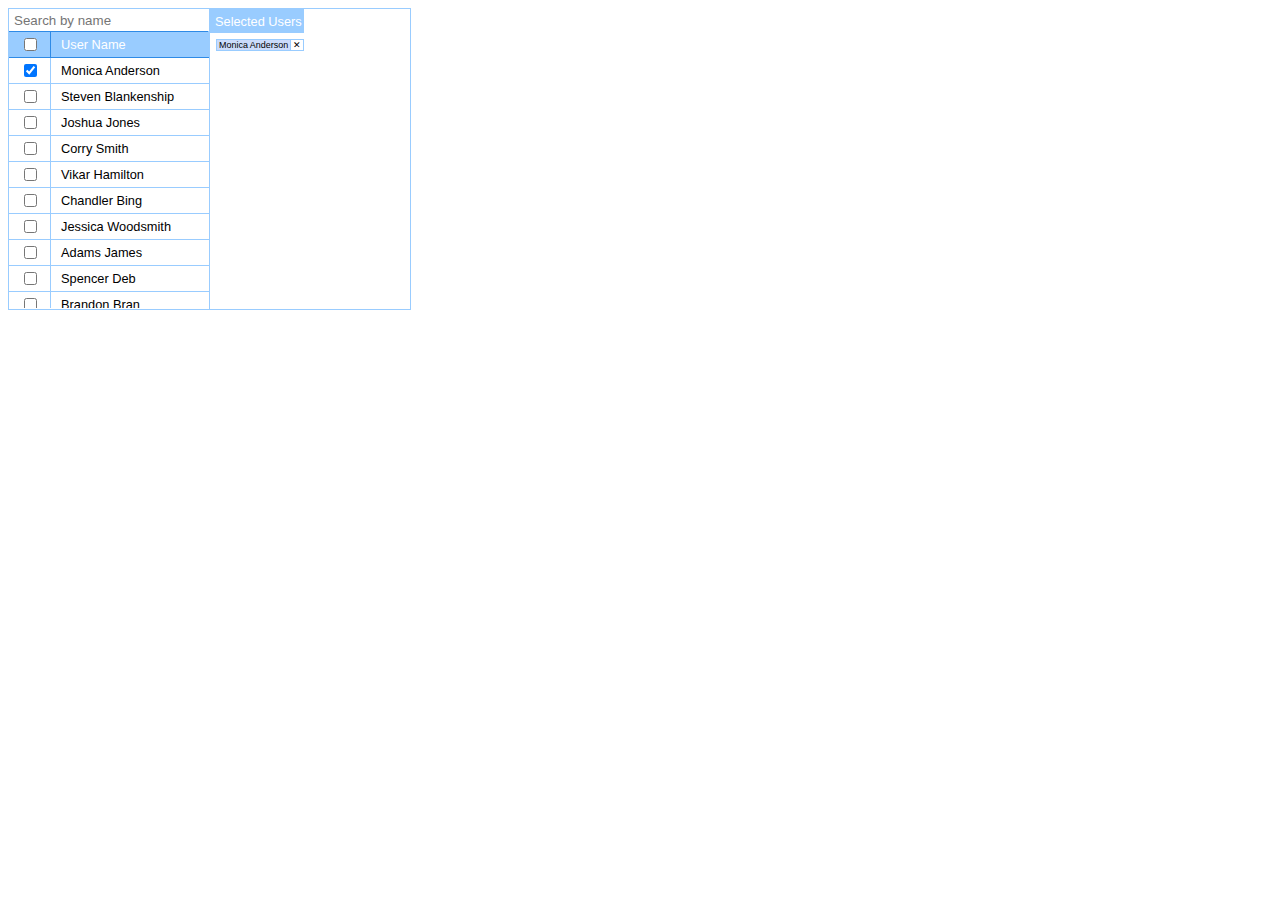
==== index.html @ e5bc9a7e "Added left border of selected users div to show division on filtering." ====
<!DOCTYPE html>
<html>
    <head>
        <link rel="stylesheet" href="userstable.css" type="text/css">
        <script src="usertables.js"></script>
    </head>
    <body>
        
        <div class="users-container">
            <div class="users-list-container">
                <input id="hh" type="text" class="users-filter" placeholder="Search by name" onkeyup="FilterUsers(this)">
                <div class="users-header">
                    <table>
                        <tr>
                            <td>
                                <input type="checkbox" id="all" value="change-all-users" onclick="SelectAll(this)">
                            </td>
                            <td>User Name</td>
                        </tr>
                    </table>
                </div>
                <div id="edit-users" class="users-list">

                </div>
            </div>
            <div id="selected-users-list-container">
                <div class="selectedusersheader"><span>Selected Users</span></div>
                <div id="editedusersforproject" class="selectedusers">

                </div>
            </div>
        </div>
        
    </body>
</html>
---- userstable.css ----
.users-container {
        width: auto;
        height: auto;
        margin: 0;
        padding: 0;
        float: left;
        overflow: hidden;
        border: 1px solid #99CCFF;
        font-family: Helvetica, Montserrat,Arial;
     font-size: 0.8em;
    }

.users-list-container{
    width: auto;
    height: auto;
    float: left;
}

.users-filter {
    width: 100%;
    height: 20px;
    border: none;
    padding-left: 5px;
}

input:focus {
    outline-width: 0;
}

.users-header {
    width: auto;
    height: auto;
    margin: 0;
    padding: 0;
    overflow: hidden;
}

.users-header table {
    width: 200px;
    max-height: 20px;
    overflow: hidden;
    height: auto;
    border-collapse: collapse;
}

.users-header table td {
    padding: 3px;
    background-color: #99CCFF;
    color: white;
    vertical-align: middle;
}

.users-header table td:nth-child(1) {
    text-align: center;
    border-top: 1px solid #2E8AE6;
    border-right: 1px solid #2E8AE6;
    border-bottom: 1px solid #2E8AE6;
    width: 35px;
}

.users-header table td:nth-child(2) {
    text-align: left;
    padding-left: 10px;
    border-top: 1px solid #2E8AE6;
    border-bottom: 1px solid #2E8AE6;
    border-right: 1px solid #99CCFF;
}

.users-list {
    width: auto;
    height: 250px;
    margin: 0;
    padding: 0;
    overflow-y: auto;
    overflow-x: hidden;
}

.users-list table {
    width: 200px;
    height: auto;
    overflow: hidden;
    border-collapse: collapse;
}

.users-list table td {
    padding: 3px;
    border-bottom: 1px solid #99CCFF;
    vertical-align: middle;
}

.users-list table td:nth-child(1) {
    text-align: center;
    width: 35px;
}

.users-list table td:nth-child(2) {
    text-align: left;
    padding-left: 10px;
    /*border-right: 1px solid #99CCFF;*/
}

#selected-users-list-container{
    width: 200px;
    height: 300px;
    margin: 0;
    padding: 0;
    float: left;
    overflow: hidden;
    border-left: 1px solid #99CCFF;
}

.selectedusersheader{
    width: 100%;
    height: 20px;
    margin: 0;
    padding: 2px 2px 2px 5px;
    background-color: #99CCFF;
    color:white;
    display: table-cell;
    vertical-align: middle;
}

.selectedusers {
    width: 100%;
    height: auto;
    max-height: 265px;
    margin: 0;
    padding: 3px;
    overflow-y: auto;
}

.selecteduser {
    float:left; 
    margin: 3px; 
    padding: 0 0 0 2px; 
    border: 1px solid #99CCFF; 
    background-color: #CBDBFB;
    font-size: 0.7em;
}

.selecteduser span {
    padding: 0 2px 0 2px;
    margin: 0 0 0 2px;
    background-color: white;
    border-left: 1px solid #99CCFF;
} 

.selecteduser span:hover{
    color: white;
    background-color: black;
    cursor: pointer;
}

.projecteditdetails {
    width: 400px;
    height: 200px;
    padding: 10px;
    display: block;
    float: right;
    border: 1px solid #99CCFF;
}

.projecteditdetails div {
    height: auto;
    width: 100%;
    margin-top: 10px;
    overflow: hidden;
    display: block;
}

.projecteditdetails div label {
    float: left;
    vertical-align:middle;
}

.projecteditdetails div input {
    float: right;
    width: 50%;
    padding-left: 5px;
}

.projecteditdetails div textarea {
    float: right;
    width: 50%;
    padding-left: 5px;
    overflow: auto;
}

.projecteditdoperations {
    width: auto;
    height: auto;
    display: block;
    float: right;
    margin-top: 10px;
    font-family: Montserrat,Arial;
}
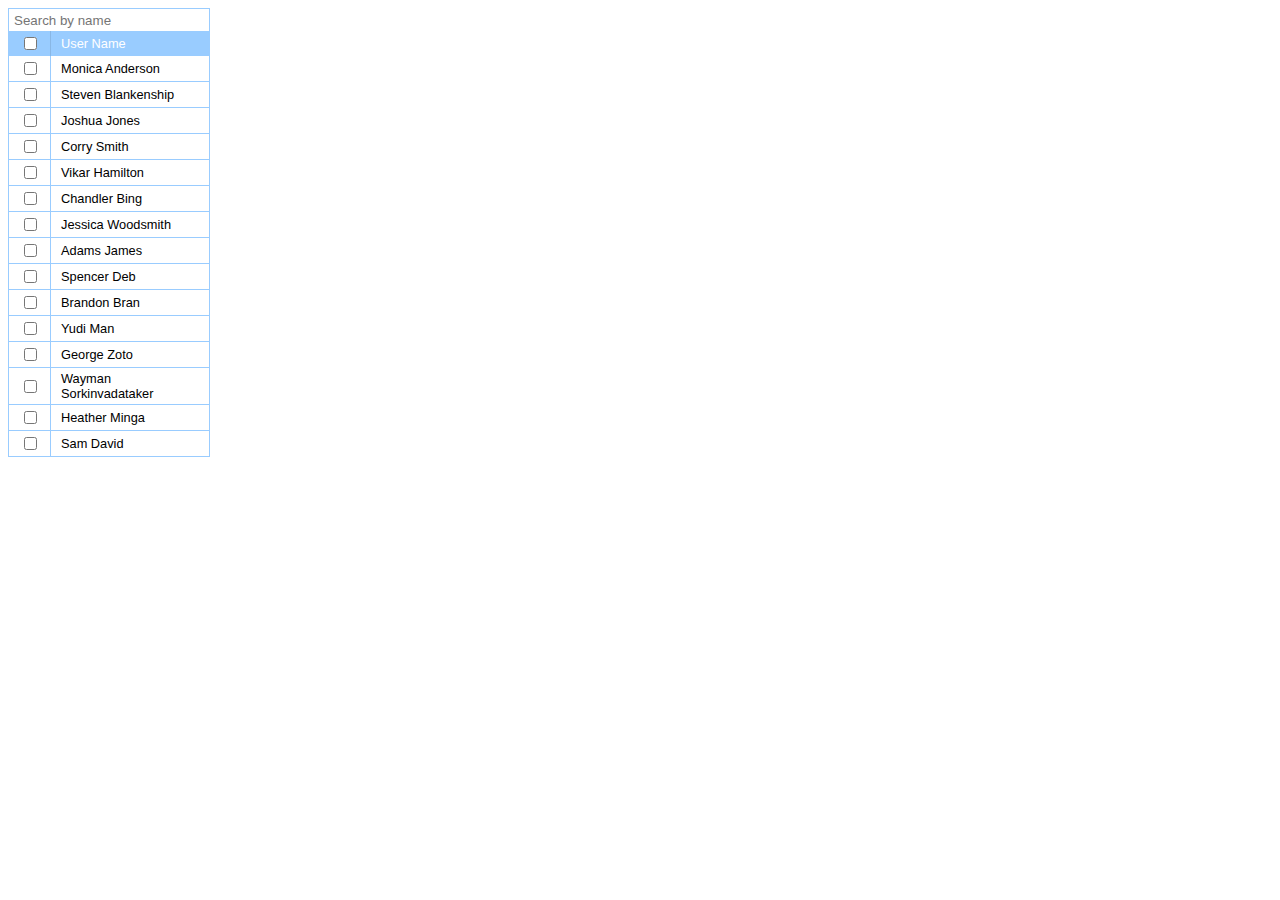
==== commit 4fd414b3: "Streamlined css - added size classes at top to make it easy to change size ot table." ====
--- a/index.html
+++ b/index.html
@@ -6,26 +6,33 @@
     </head>
     <body>
         
-        <div class="users-container">
-            <div class="users-list-container">
-                <input id="hh" type="text" class="users-filter" placeholder="Search by name" onkeyup="FilterUsers(this)">
-                <div class="users-header">
-                    <table>
+        <div class="selection-table">
+            
+            <div class="elements-section cw">
+                
+                <input type="text" class="elements-filter" placeholder="Search by name" onkeyup="FilterElements(this)">
+                
+                <div>
+                    <table class="elements-header">
                         <tr>
                             <td>
-                                <input type="checkbox" id="all" value="change-all-users" onclick="SelectAll(this)">
+                                <input type="checkbox" id="all" onclick="SelectAll(this)">
                             </td>
                             <td>User Name</td>
                         </tr>
                     </table>
                 </div>
-                <div id="edit-users" class="users-list">
-
+                
+                <div class="elements-contents ch">
+                    <table id="elements" class="elements">
+                        
+                    </table>
                 </div>
             </div>
-            <div id="selected-users-list-container">
-                <div class="selectedusersheader"><span>Selected Users</span></div>
-                <div id="editedusersforproject" class="selectedusers">
+            
+            <div id="selected-elements" class="selected-elements cw sel-box-h">
+                <div class="selected-elements-header"><span>Selected Users</span></div>
+                <div id="editedusers" class="selected-elements-contents">
 
                 </div>
             </div>
--- a/userstable.css
+++ b/userstable.css
@@ -1,196 +1,146 @@
- .users-container {
-        width: auto;
-        height: auto;
-        margin: 0;
-        padding: 0;
-        float: left;
-        overflow: hidden;
-        border: 1px solid #99CCFF;
-        font-family: Helvetica, Montserrat,Arial;
-     font-size: 0.8em;
-    }
+.sel-box-h {
+    height: 450px;
+}
+.ch {
+    height: 400px;
+}
+.cw {
+    width: 200px;
+}
 
-.users-list-container{
-    width: auto;
-    height: auto;
+/* primary div */
+.selection-table {
+
+    overflow: hidden;
+    display: inline-block;
+    
+    font-family: Helvetica, Montserrat,Arial;
+    font-size: 0.8em;
+    
+    border: 1px solid #99CCFF;
+}
+
+/* 1. elements section */
+.elements-section {
+    
     float: left;
 }
 
-.users-filter {
+/* 1.1 filter text box */
+.elements-filter {
     width: 100%;
     height: 20px;
-    border: none;
     padding-left: 5px;
+    
+    margin: 0; 
+    border: 0;
+    display: block;
+    
+    /*border-top: 1px solid #99CCFF;
+    border-right: 1px solid #99CCFF;*/
 }
-
 input:focus {
     outline-width: 0;
 }
 
-.users-header {
-    width: auto;
+/* 1.2 elements header */
+.elements-header {
+    width: 100%;
     height: auto;
-    margin: 0;
-    padding: 0;
-    overflow: hidden;
+    max-height: 20px;
+  
+    border-collapse: collapse;
+ }
+.elements-header td {
+    padding: 3px;
+    
+    background-color: #99CCFF;
+    color: white;
+}
+.elements-header td:nth-child(1) {
+    text-align: center;
+    width: 35px;
+    
+    border-right: 1px solid #89b7e5;  
+}
+.elements-header td:nth-child(2) {
+    text-align: left;
+    padding-left: 10px;
 }
 
-.users-header table {
-    width: 200px;
-    max-height: 20px;
-    overflow: hidden;
-    height: auto;
+/* 1.3 elements list */
+.elements-contents {
+    width: 100%;
+    
+    overflow-y: scroll;
+}
+.elements {
+    width: 100%;    
+
     border-collapse: collapse;
 }
-
-.users-header table td {
+.elements td {
     padding: 3px;
-    background-color: #99CCFF;
-    color: white;
-    vertical-align: middle;
-}
-
-.users-header table td:nth-child(1) {
-    text-align: center;
-    border-top: 1px solid #2E8AE6;
-    border-right: 1px solid #2E8AE6;
-    border-bottom: 1px solid #2E8AE6;
-    width: 35px;
-}
-
-.users-header table td:nth-child(2) {
-    text-align: left;
-    padding-left: 10px;
-    border-top: 1px solid #2E8AE6;
-    border-bottom: 1px solid #2E8AE6;
-    border-right: 1px solid #99CCFF;
-}
-
-.users-list {
-    width: auto;
-    height: 250px;
-    margin: 0;
-    padding: 0;
-    overflow-y: auto;
-    overflow-x: hidden;
-}
-
-.users-list table {
-    width: 200px;
-    height: auto;
-    overflow: hidden;
-    border-collapse: collapse;
-}
-
-.users-list table td {
-    padding: 3px;
+    
     border-bottom: 1px solid #99CCFF;
     vertical-align: middle;
 }
-
-.users-list table td:nth-child(1) {
+.elements td:nth-child(1) {
     text-align: center;
     width: 35px;
 }
-
-.users-list table td:nth-child(2) {
+.elements td:nth-child(2) {
     text-align: left;
     padding-left: 10px;
     /*border-right: 1px solid #99CCFF;*/
 }
 
-#selected-users-list-container{
-    width: 200px;
-    height: 300px;
-    margin: 0;
-    padding: 0;
+/* 2. Selected Elements*/
+.selected-elements{
+    
     float: left;
-    overflow: hidden;
+    overflow-y: scroll;
+    overflow-x: hidden;
+    
     border-left: 1px solid #99CCFF;
 }
-
-.selectedusersheader{
+.selected-elements-header{
+    height: 18px;
     width: 100%;
-    height: 20px;
-    margin: 0;
-    padding: 2px 2px 2px 5px;
+    padding: 2px 5px 2px 5px;
+    
+    float: left;
+    
     background-color: #99CCFF;
     color:white;
-    display: table-cell;
-    vertical-align: middle;
+
 }
-
-.selectedusers {
+.selected-elements-contents {
     width: 100%;
     height: auto;
     max-height: 265px;
-    margin: 0;
+    
     padding: 3px;
-    overflow-y: auto;
+    overflow: auto;
 }
-
-.selecteduser {
-    float:left; 
+.selected-element {
     margin: 3px; 
     padding: 0 0 0 2px; 
+    
+    float:left; 
     border: 1px solid #99CCFF; 
     background-color: #CBDBFB;
     font-size: 0.7em;
 }
-
-.selecteduser span {
+.selected-element span {
     padding: 0 2px 0 2px;
     margin: 0 0 0 2px;
+    
     background-color: white;
     border-left: 1px solid #99CCFF;
 } 
-
-.selecteduser span:hover{
+.selected-element span:hover{
     color: white;
     background-color: black;
     cursor: pointer;
 }
-
-.projecteditdetails {
-    width: 400px;
-    height: 200px;
-    padding: 10px;
-    display: block;
-    float: right;
-    border: 1px solid #99CCFF;
-}
-
-.projecteditdetails div {
-    height: auto;
-    width: 100%;
-    margin-top: 10px;
-    overflow: hidden;
-    display: block;
-}
-
-.projecteditdetails div label {
-    float: left;
-    vertical-align:middle;
-}
-
-.projecteditdetails div input {
-    float: right;
-    width: 50%;
-    padding-left: 5px;
-}
-
-.projecteditdetails div textarea {
-    float: right;
-    width: 50%;
-    padding-left: 5px;
-    overflow: auto;
-}
-
-.projecteditdoperations {
-    width: auto;
-    height: auto;
-    display: block;
-    float: right;
-    margin-top: 10px;
-    font-family: Montserrat,Arial;
-}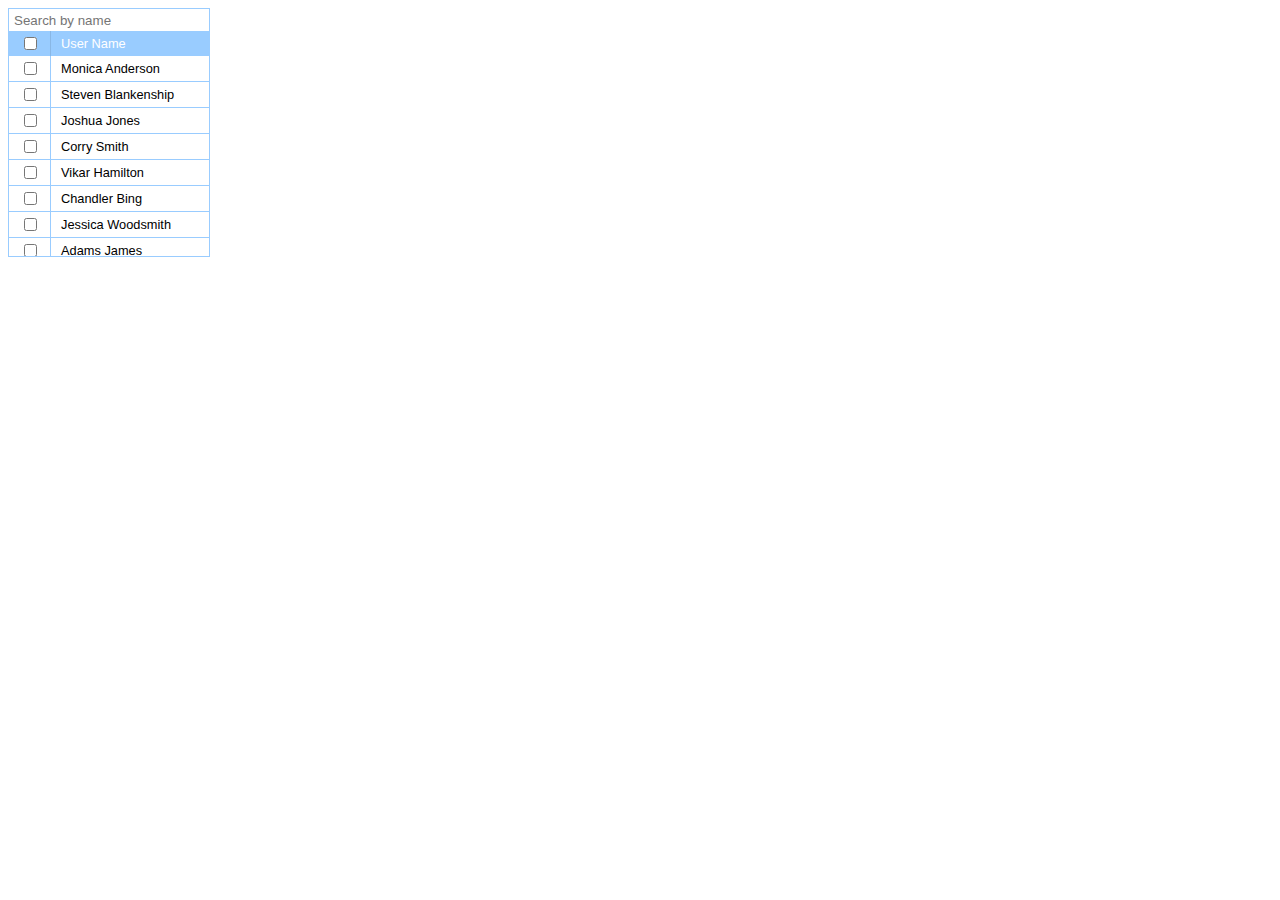
==== commit 8f927764: "Optimized the width and height for contents and selected contents appropriately to keep global width" ====
--- a/index.html
+++ b/index.html
@@ -30,7 +30,7 @@
                 </div>
             </div>
             
-            <div id="selected-elements" class="selected-elements cw sel-box-h">
+            <div id="selected-elements" class="selected-elements cw sel-ch">
                 <div class="selected-elements-header"><span>Selected Users</span></div>
                 <div id="editedusers" class="selected-elements-contents">
 
--- a/userstable.css
+++ b/userstable.css
@@ -1,13 +1,13 @@
-.sel-box-h {
-    height: 450px;
-}
 .ch {
-    height: 400px;
+    height: 200px;
 }
 .cw {
     width: 200px;
 }
 
+.sel-ch {
+    height: 250px;
+}
 /* primary div */
 .selection-table {
 
@@ -117,10 +117,8 @@
 }
 .selected-elements-contents {
     width: 100%;
-    height: auto;
-    max-height: 265px;
     
-    padding: 3px;
+    padding: 4px 3px 4px 3px;
     overflow: auto;
 }
 .selected-element {
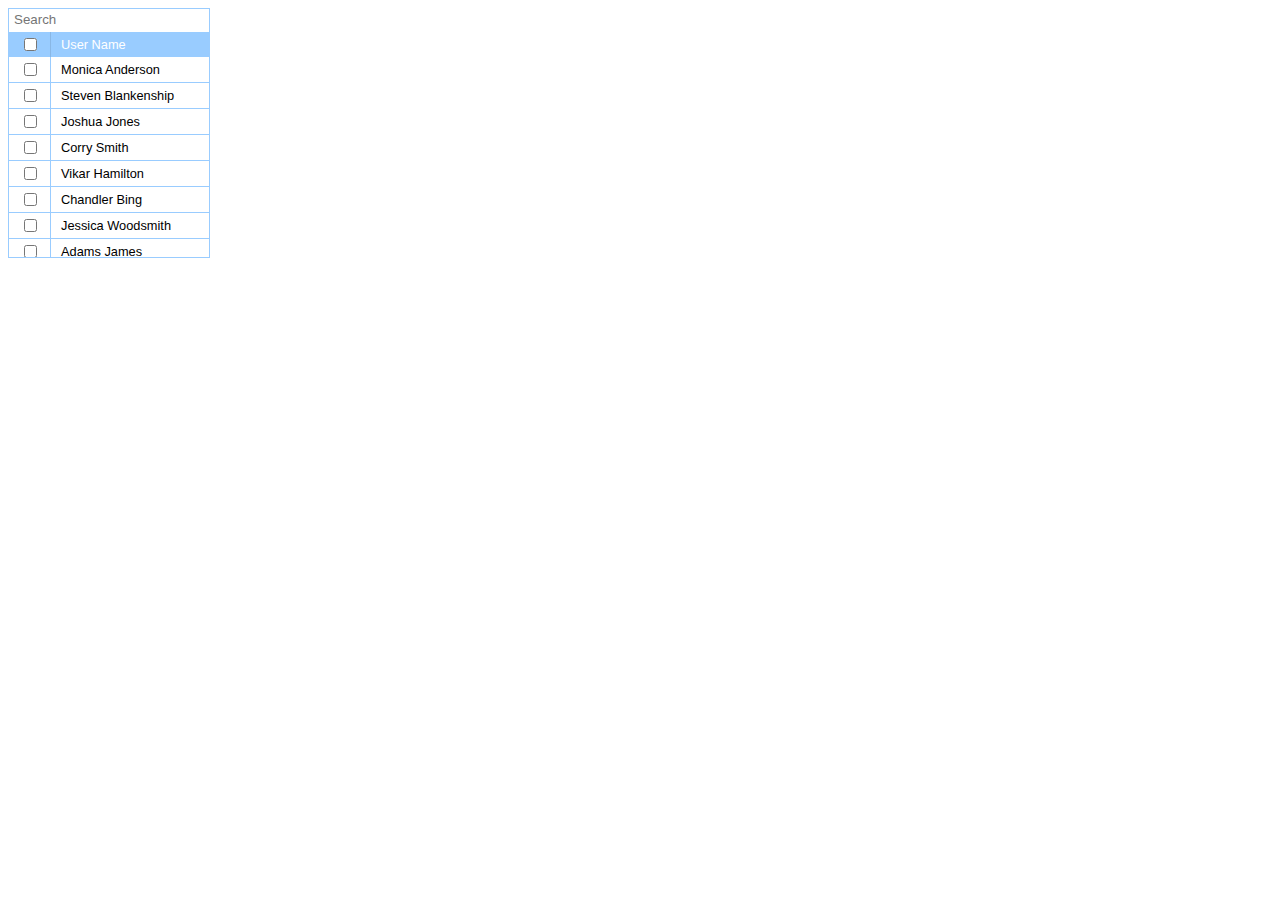
==== commit dd71ef2c: "SelectionTable: Made compatible with showing selected elements on right or bottom: one way is to do " ====
--- a/index.html
+++ b/index.html
@@ -1,42 +1,45 @@
 <!DOCTYPE html>
 <html>
-    <head>
-        <link rel="stylesheet" href="userstable.css" type="text/css">
-        <script src="usertables.js"></script>
-    </head>
-    <body>
-        
-        <div class="selection-table">
-            
-            <div class="elements-section cw">
-                
-                <input type="text" class="elements-filter" placeholder="Search by name" onkeyup="FilterElements(this)">
-                
-                <div>
-                    <table class="elements-header">
-                        <tr>
-                            <td>
-                                <input type="checkbox" id="all" onclick="SelectAll(this)">
-                            </td>
-                            <td>User Name</td>
-                        </tr>
-                    </table>
-                </div>
-                
-                <div class="elements-contents ch">
-                    <table id="elements" class="elements">
-                        
-                    </table>
-                </div>
+
+<head>
+    <link rel="stylesheet" href="userstable.css" type="text/css">
+    <script src="usertables.js"></script>
+</head>
+
+<body>
+
+    <div class="selection-table">
+
+        <div class="elements-section cw">
+
+            <input type="text" class="elements-filter" placeholder="Search" onkeyup="FilterElements(this)">
+
+            <div>
+                <table class="elements-header">
+                    <tr>
+                        <td>
+                            <input type="checkbox" id="all" onclick="SelectAll(this)">
+                        </td>
+                        <td>User Name</td>
+                    </tr>
+                </table>
             </div>
-            
-            <div id="selected-elements" class="selected-elements cw sel-ch">
-                <div class="selected-elements-header"><span>Selected Users</span></div>
-                <div id="editedusers" class="selected-elements-contents">
 
-                </div>
+            <div id="elements-contents" class="elements-contents ch">
+                <table id="elements" class="elements">
+
+                </table>
             </div>
         </div>
-        
-    </body>
+
+        <div id="selected-elements" class="selected-elements cw">
+
+            <div id="editedusers" class="selected-elements-contents">
+
+            </div>
+        </div>
+    </div>
+
+</body>
+
 </html>--- a/userstable.css
+++ b/userstable.css
@@ -1,144 +1,149 @@
 .ch {
     height: 200px;
 }
+
 .cw {
     width: 200px;
 }
 
-.sel-ch {
-    height: 250px;
-}
+
 /* primary div */
+
 .selection-table {
-
     overflow: hidden;
     display: inline-block;
-    
-    font-family: Helvetica, Montserrat,Arial;
+    font-family: Helvetica, Montserrat, Arial;
     font-size: 0.8em;
-    
-    border: 1px solid #99CCFF;
+    border-left: 1px solid #99CCFF;
 }
 
+
 /* 1. elements section */
+
 .elements-section {
-    
     float: left;
+    overflow: hidden;
+    border-right: 1px solid #99CCFF;
+    border-bottom: 1px solid #99CCFF;
 }
 
+
 /* 1.1 filter text box */
+
 .elements-filter {
     width: 100%;
     height: 20px;
-    padding-left: 5px;
-    
-    margin: 0; 
+    padding: 0 0 3px 5px;
+    margin: 0;
     border: 0;
     display: block;
-    
-    /*border-top: 1px solid #99CCFF;
-    border-right: 1px solid #99CCFF;*/
+    /*border-left: 1px solid #99CCFF;*/
+    border-top: 1px solid #99CCFF;
+    border-right: 1px solid #99CCFF;
 }
+
 input:focus {
     outline-width: 0;
 }
 
+
 /* 1.2 elements header */
+
 .elements-header {
     width: 100%;
     height: auto;
     max-height: 20px;
-  
     border-collapse: collapse;
- }
+}
+
 .elements-header td {
     padding: 3px;
-    
     background-color: #99CCFF;
     color: white;
 }
+
 .elements-header td:nth-child(1) {
     text-align: center;
     width: 35px;
-    
-    border-right: 1px solid #89b7e5;  
+    border-right: 1px solid #89b7e5;
 }
+
 .elements-header td:nth-child(2) {
     text-align: left;
     padding-left: 10px;
 }
 
+
 /* 1.3 elements list */
+
 .elements-contents {
     width: 100%;
-    
     overflow-y: scroll;
 }
+
 .elements {
-    width: 100%;    
-
+    width: 100%;
     border-collapse: collapse;
 }
+
 .elements td {
     padding: 3px;
-    
     border-bottom: 1px solid #99CCFF;
     vertical-align: middle;
 }
+
 .elements td:nth-child(1) {
     text-align: center;
     width: 35px;
 }
+
 .elements td:nth-child(2) {
     text-align: left;
     padding-left: 10px;
     /*border-right: 1px solid #99CCFF;*/
 }
 
+
+/*.elements tr:last-of-type > td {
+    border-bottom: none;
+}*/
+
+
 /* 2. Selected Elements*/
-.selected-elements{
-    
+
+.selected-elements {
     float: left;
     overflow-y: scroll;
     overflow-x: hidden;
-    
-    border-left: 1px solid #99CCFF;
+    border-top: 1px solid #99CCFF;
+    border-right: 1px solid #99CCFF;
+    border-bottom: 1px solid #99CCFF;
 }
-.selected-elements-header{
-    height: 18px;
-    width: 100%;
-    padding: 2px 5px 2px 5px;
-    
-    float: left;
-    
-    background-color: #99CCFF;
-    color:white;
 
-}
 .selected-elements-contents {
-    width: 100%;
-    
+    max-width: 100%;
     padding: 4px 3px 4px 3px;
     overflow: auto;
 }
+
 .selected-element {
-    margin: 3px; 
-    padding: 0 0 0 2px; 
-    
-    float:left; 
-    border: 1px solid #99CCFF; 
+    margin: 3px;
+    padding: 0 0 0 2px;
+    float: left;
+    border: 1px solid #99CCFF;
     background-color: #CBDBFB;
     font-size: 0.7em;
 }
+
 .selected-element span {
     padding: 0 2px 0 2px;
     margin: 0 0 0 2px;
-    
     background-color: white;
     border-left: 1px solid #99CCFF;
-} 
-.selected-element span:hover{
+}
+
+.selected-element span:hover {
     color: white;
     background-color: black;
     cursor: pointer;
-}
+}